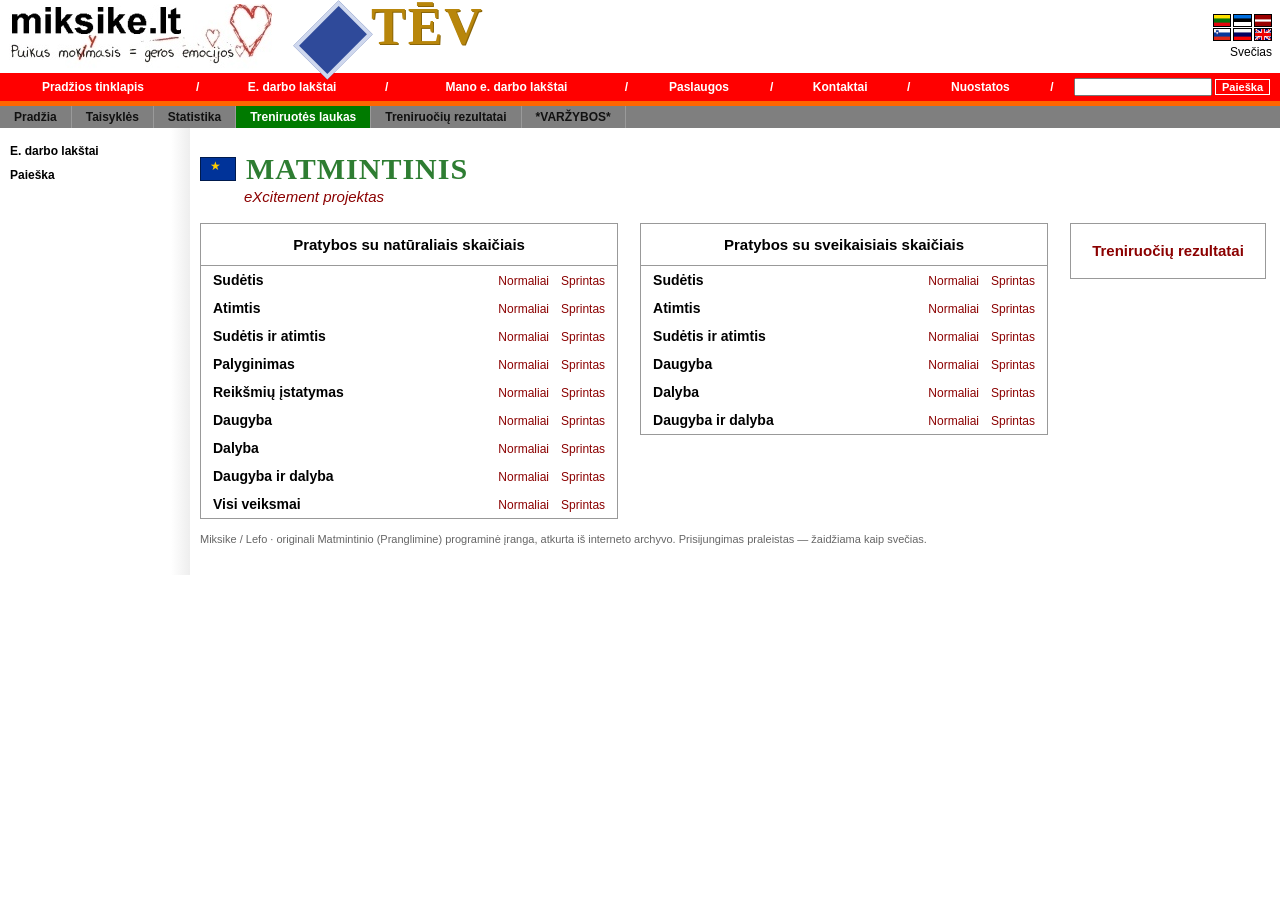
==== index.html @ 284095d4 "Restore Matmintinis (Pranglimine) green Lithuanian game" ====
<!DOCTYPE html>
<html lang="lt">
<head>
<meta charset="utf-8">
<title>Lefo | Lefo</title>
<style>
  html,body{margin:0;padding:0;background:#FFFFFF;font-family:Arial,Helvetica,sans-serif;color:#000}
  a{text-decoration:none;color:#000}
  .top{width:100%;border-collapse:collapse}
  .top td{vertical-align:middle}
  .logo{height:65px;width:271px;border:0;display:block}
  .tev{font-family:"Times New Roman",Georgia,serif;font-weight:bold;color:#b8860b;
       font-size:52px;letter-spacing:2px;line-height:1;text-shadow:1px 1px 0 #8a6508}
  .diamond{display:inline-block;width:40px;height:56px;background:#2f4a9a;transform:rotate(45deg);
           border:4px solid #cfd8ee;vertical-align:middle;margin:0 14px 0 26px}
  .flags{font-size:10px;text-align:right;line-height:1.35}
  .flags img{border:1px solid #000;height:11px;margin-left:2px;vertical-align:middle}
  .acct{font-size:12px;color:#000;text-align:right;margin-top:4px}
  .acct .lo{color:#000;border-bottom:1px solid #000}
  /* red menu */
  .redbar{background:#ff0000}
  .redbar table{width:100%;border-collapse:collapse}
  .redbar td{color:#fff;font-size:12px;font-weight:bold;padding:5px 10px;text-align:center;white-space:nowrap}
  .redbar a{color:#fff}
  .redbar .sep{color:#fff;width:1%}
  .redbar input[type=text]{font-size:11px;padding:1px 2px;width:130px}
  .redbar input[type=submit]{font-size:11px;font-weight:bold;color:#fff;background:#ff0000;border:1px solid #fff;padding:1px 6px}
  .orange{height:5px;background:#FF6600}
  /* tab bar */
  .tabbar{background:#7f7f7f}
  .tabbar table{border-collapse:collapse}
  .tabbar td{font-size:12px;font-weight:bold;padding:4px 14px;border-right:1px solid #9a9a9a}
  .tabbar a{color:#111}
  .tabbar td.active{background:#007a00}
  .tabbar td.active a{color:#fff}
  .tabbar td.varz a{color:#111}
  /* body layout */
  .main{width:100%;border-collapse:collapse}
  .main td.side{width:170px;vertical-align:top;padding:16px 10px;
      background:linear-gradient(90deg,#fff 0,#fff 90%,#eee 100%)}
  .side .it{font-size:12px;font-weight:bold;color:#000;margin:0 0 10px 0}
  .main td.content{vertical-align:top;padding:0 14px 30px 10px}
  .crumb{font-size:12px;color:#555;margin:2px 0 8px}
  .mtitle{display:flex;align-items:center;gap:10px;margin:6px 0 2px}
  .euf{width:34px;height:22px;background:#003399;position:relative;border:1px solid #001a4d;display:inline-block}
  .euf:before{content:"★";color:#ffcc00;position:absolute;left:9px;top:2px;font-size:12px;line-height:1}
  .mname{font-family:"Times New Roman",Georgia,serif;font-weight:bold;color:#2e7d32;font-size:30px;letter-spacing:1px}
  .excite{color:#8b0000;font-size:15px;margin:0 0 18px 44px;font-style:italic}
  .cols{display:flex;gap:22px;align-items:flex-start}
  .box{border:1px solid #999;background:#fff}
  .box h3{margin:0;padding:12px 10px;font-size:15px;text-align:center;border-bottom:1px solid #999;font-weight:bold}
  .box table{border-collapse:collapse;width:100%}
  .box td{padding:6px 12px;font-size:14px;white-space:nowrap;vertical-align:top}
  .box td.name{font-weight:bold}
  .box td.links{text-align:right}
  .box td.links a{color:#8b0000;font-size:12px;margin-left:12px}
  .box td.links a:hover{text-decoration:underline}
  .results{flex:0 0 170px;border:1px solid #999;padding:18px 12px;text-align:center}
  .results a{color:#8b0000;font-weight:bold;font-size:15px}
  .note{font-size:11px;color:#666;margin-top:14px}
  .dis{color:#999;font-size:12px;margin-left:12px}
</style>
</head>
<body>

<!-- ================= HEADER ================= -->
<table class="top">
  <tr>
    <td style="white-space:nowrap">
      <img class="logo" src="assets/img/miksike_logo.jpg" alt="miksike.lt">
    </td>
    <td style="white-space:nowrap;padding-left:10px">
      <span class="diamond"></span><span class="tev">T&#274;V</span>
    </td>
    <td style="width:100%"></td>
    <td style="text-align:right;white-space:nowrap;padding-right:8px">
      <div class="flags">
        <a href="#" title="miksike.lt"><img src="assets/img/topframe/lithuania.gif"></a><a href="#" title="miksike.ee"><img src="assets/img/topframe/eesti.gif"></a><a href="#" title="miksike.lv"><img src="assets/img/topframe/latvia.gif"></a><br>
        <a href="#" title="sl"><img src="assets/img/topframe/slovenia.gif"></a><a href="#" title="ru"><img src="assets/img/topframe/russianflag.gif"></a><a href="#" title="en"><img src="assets/img/topframe/england.gif"></a>
      </div>
      <div class="acct">Svečias</div>
    </td>
  </tr>
</table>

<!-- ================= RED MENU ================= -->
<div class="redbar">
  <table>
    <tr>
      <td><a href="#">Prad&#382;ios tinklapis</a></td><td class="sep">/</td>
      <td><a href="#">E. darbo lak&#353;tai</a></td><td class="sep">/</td>
      <td><a href="#">Mano e. darbo lak&#353;tai</a></td><td class="sep">/</td>
      <td><a href="#">Paslaugos</a></td><td class="sep">/</td>
      <td><a href="#">Kontaktai</a></td><td class="sep">/</td>
      <td><a href="#">Nuostatos</a></td><td class="sep">/</td>
      <td style="text-align:right;width:1%">
        <input type="text" placeholder="">&nbsp;<input type="submit" value="Paie&#353;ka">
      </td>
    </tr>
  </table>
</div>
<div class="orange"></div>

<!-- ================= TAB BAR ================= -->
<div class="tabbar">
  <table>
    <tr>
      <td><a href="#">Prad&#382;ia</a></td>
      <td><a href="#">Taisykl&#279;s</a></td>
      <td><a href="#">Statistika</a></td>
      <td class="active"><a href="index.html">Treniruot&#279;s laukas</a></td>
      <td><a href="#">Treniruo&#269;i&#371; rezultatai</a></td>
      <td class="varz"><a href="#">*VAR&#381;YBOS*</a></td>
    </tr>
  </table>
</div>

<!-- ================= BODY ================= -->
<table class="main">
  <tr>
    <td class="side">
      <div class="it"><a href="#">E. darbo lak&#353;tai</a></div>
      <div class="it"><a href="#">Paie&#353;ka</a></div>
    </td>
    <td class="content">
      <div class="crumb">&nbsp;</div>
      <div class="mtitle"><span class="euf"></span><span class="mname">MATMINTINIS</span></div>
      <div class="excite">eXcitement projektas</div>

      <div class="cols">
        <!-- natural numbers -->
        <div class="box" style="flex:1 1 auto">
          <h3>Pratybos su nat&#363;raliais skai&#269;iais</h3>
          <table>
            <tr><td class="name">Sud&#279;tis</td><td class="links"><a href="game.html?valik=1">Normaliai</a><a href="game.html?valik=1&amp;sprint=1">Sprintas</a></td></tr>
            <tr><td class="name">Atimtis</td><td class="links"><a href="game.html?valik=2">Normaliai</a><a href="game.html?valik=2&amp;sprint=1">Sprintas</a></td></tr>
            <tr><td class="name">Sud&#279;tis ir atimtis</td><td class="links"><a href="game.html?valik=3">Normaliai</a><a href="game.html?valik=3&amp;sprint=1">Sprintas</a></td></tr>
            <tr><td class="name">Palyginimas</td><td class="links"><a href="cmp.html">Normaliai</a><a href="cmp.html?sprint=1">Sprintas</a></td></tr>
            <tr><td class="name">Reik&#353;mi&#371; &#303;statymas</td><td class="links"><a href="fill.html">Normaliai</a><a href="fill.html?sprint=1">Sprintas</a></td></tr>
            <tr><td class="name">Daugyba</td><td class="links"><a href="game.html?valik=4">Normaliai</a><a href="game.html?valik=4&amp;sprint=1">Sprintas</a></td></tr>
            <tr><td class="name">Dalyba</td><td class="links"><a href="game.html?valik=5">Normaliai</a><a href="game.html?valik=5&amp;sprint=1">Sprintas</a></td></tr>
            <tr><td class="name">Daugyba ir dalyba</td><td class="links"><a href="game.html?valik=6">Normaliai</a><a href="game.html?valik=6&amp;sprint=1">Sprintas</a></td></tr>
            <tr><td class="name">Visi veiksmai</td><td class="links"><a href="game.html?valik=7">Normaliai</a><a href="game.html?valik=7&amp;sprint=1">Sprintas</a></td></tr>
          </table>
        </div>

        <!-- integers -->
        <div class="box" style="flex:1 1 auto">
          <h3>Pratybos su sveikaisiais skai&#269;iais</h3>
          <table>
            <tr><td class="name">Sud&#279;tis</td><td class="links"><a href="game_int.html?valik=1">Normaliai</a><a href="game_int.html?valik=1&amp;sprint=1">Sprintas</a></td></tr>
            <tr><td class="name">Atimtis</td><td class="links"><a href="game_int.html?valik=2">Normaliai</a><a href="game_int.html?valik=2&amp;sprint=1">Sprintas</a></td></tr>
            <tr><td class="name">Sud&#279;tis ir atimtis</td><td class="links"><a href="game_int.html?valik=3">Normaliai</a><a href="game_int.html?valik=3&amp;sprint=1">Sprintas</a></td></tr>
            <tr><td class="name">Daugyba</td><td class="links"><a href="game_int.html?valik=4">Normaliai</a><a href="game_int.html?valik=4&amp;sprint=1">Sprintas</a></td></tr>
            <tr><td class="name">Dalyba</td><td class="links"><a href="game_int.html?valik=5">Normaliai</a><a href="game_int.html?valik=5&amp;sprint=1">Sprintas</a></td></tr>
            <tr><td class="name">Daugyba ir dalyba</td><td class="links"><a href="game_int.html?valik=6">Normaliai</a><a href="game_int.html?valik=6&amp;sprint=1">Sprintas</a></td></tr>
          </table>
        </div>

        <!-- results -->
        <div class="results">
          <a href="results.html">Treniruo&#269;i&#371; rezultatai</a>
        </div>
      </div>

      <div class="note">Miksike / Lefo &middot; originali Matmintinio (Pranglimine) programin&#279; &#303;ranga, atkurta i&#353; interneto archyvo. Prisijungimas praleistas &mdash; &#382;aid&#382;iama kaip sve&#269;ias.</div>
    </td>
  </tr>
</table>

<script>
function soon(){}
</script>
</body>
</html>
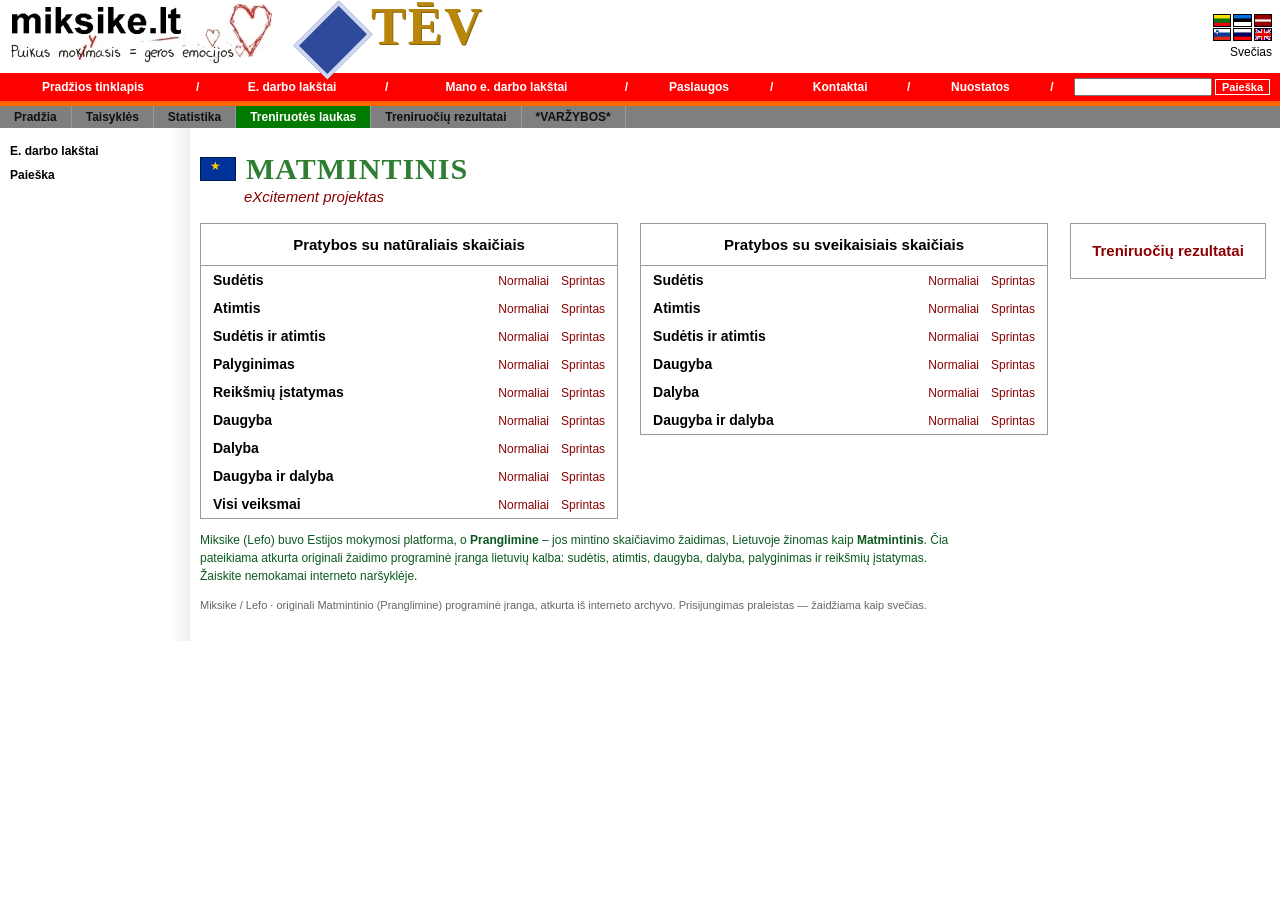
==== commit 6c045197: "Add SEO: meta tags, JSON-LD, robots.txt, sitemap.xml, IndexNow key" ====
--- a/index.html
+++ b/index.html
@@ -2,7 +2,26 @@
 <html lang="lt">
 <head>
 <meta charset="utf-8">
-<title>Lefo | Lefo</title>
+<title>Miksike – Pranglimine / Matmintinis (mintino skaičiavimo žaidimas)</title>
+<meta name="description" content="Miksike / Lefo mintino skaičiavimo žaidimas Pranglimine (Matmintinis). Žaisk nemokamai naršyklėje: sudėtis, atimtis, daugyba, dalyba, palyginimas ir reikšmių įstatymas. Atkurtas originalus Miksike matematikos žaidimas.">
+<meta name="keywords" content="Miksike, Miksike žaidimas, Pranglimine, Pranglimine žaidimas, Matmintinis, matmintinis žaidimas, mintino skaičiavimo žaidimas, mental math, Lefo, matematikos žaidimas, sudėtis, atimtis, daugyba, dalyba, palyginimas, reikšmių įstatymas, Miksike matematika, Miksike pranglimine">
+<meta name="author" content="Miksike / Lefo">
+<meta name="robots" content="index, follow, max-image-preview:large">
+<meta name="googlebot" content="index, follow">
+<link rel="canonical" href="https://pijussad.github.io/matmintinis/">
+<meta property="og:type" content="website">
+<meta property="og:site_name" content="Miksike Pranglimine / Matmintinis">
+<meta property="og:title" content="Miksike – Pranglimine / Matmintinis (mintino skaičiavimo žaidimas)">
+<meta property="og:description" content="Atkurtas Miksike / Lefo mintino skaičiavimo žaidimas Pranglimine (Matmintinis). Sudėtis, atimtis, daugyba, dalyba, palyginimas, reikšmių įstatymas.">
+<meta property="og:url" content="https://pijussad.github.io/matmintinis/">
+<meta property="og:locale" content="lt_LT">
+<meta name="twitter:card" content="summary">
+<meta name="twitter:title" content="Miksike – Pranglimine / Matmintinis">
+<meta name="twitter:description" content="Atkurtas Miksike / Lefo mintino skaičiavimo žaidimas Pranglimine (Matmintinis).">
+<link rel="icon" href="data:image/svg+xml,%3Csvg xmlns='http://www.w3.org/2000/svg' viewBox='0 0 64 64'%3E%3Crect width='64' height='64' fill='%2340C060'/%3E%3Ctext x='32' y='46' font-size='40' font-family='Arial' font-weight='bold' text-anchor='middle' fill='%23004000'%3EM%3C/text%3E%3C/svg%3E">
+<script type="application/ld+json">
+{"@context":"https://schema.org","@type":"VideoGame","name":"Miksike Pranglimine / Matmintinis","alternateName":["Pranglimine","Matmintinis","Miksike"],"description":"Miksike / Lefo mintino skaičiavimo žaidimas Pranglimine (Matmintinis): sudėtis, atimtis, daugyba, dalyba, palyginimas ir reikšmių įstatymas.","genre":["Educational","Math","Mental arithmetic"],"gamePlatform":"Web browser","applicationCategory":"Game","url":"https://pijussad.github.io/matmintinis/","inLanguage":["lt","et"],"offers":{"@type":"Offer","price":"0","priceCurrency":"EUR"},"publisher":{"@type":"Organization","name":"Miksike / Lefo"}}
+</script>
 <style>
   html,body{margin:0;padding:0;background:#FFFFFF;font-family:Arial,Helvetica,sans-serif;color:#000}
   a{text-decoration:none;color:#000}
@@ -163,7 +182,9 @@
         </div>
       </div>
 
-      <div class="note">Miksike / Lefo &middot; originali Matmintinio (Pranglimine) programin&#279; &#303;ranga, atkurta i&#353; interneto archyvo. Prisijungimas praleistas &mdash; &#382;aid&#382;iama kaip sve&#269;ias.</div>
+      <h1 style="position:absolute;width:1px;height:1px;overflow:hidden;clip:rect(0 0 0 0);">Miksike – Pranglimine / Matmintinis mintino skaičiavimo žaidimas</h1>
+      <p style="font-size:12px;color:#0a5a1f;max-width:760px;line-height:1.5;margin-top:12px;">Miksike (Lefo) buvo Estijos mokymosi platforma, o <b>Pranglimine</b> – jos mintino skaičiavimo žaidimas, Lietuvoje žinomas kaip <b>Matmintinis</b>. Čia pateikiama atkurta originali žaidimo programinė įranga lietuvių kalba: sudėtis, atimtis, daugyba, dalyba, palyginimas ir reikšmių įstatymas. Žaiskite nemokamai interneto naršyklėje.</p>
+<div class="note">Miksike / Lefo &middot; originali Matmintinio (Pranglimine) programin&#279; &#303;ranga, atkurta i&#353; interneto archyvo. Prisijungimas praleistas &mdash; &#382;aid&#382;iama kaip sve&#269;ias.</div>
     </td>
   </tr>
 </table>
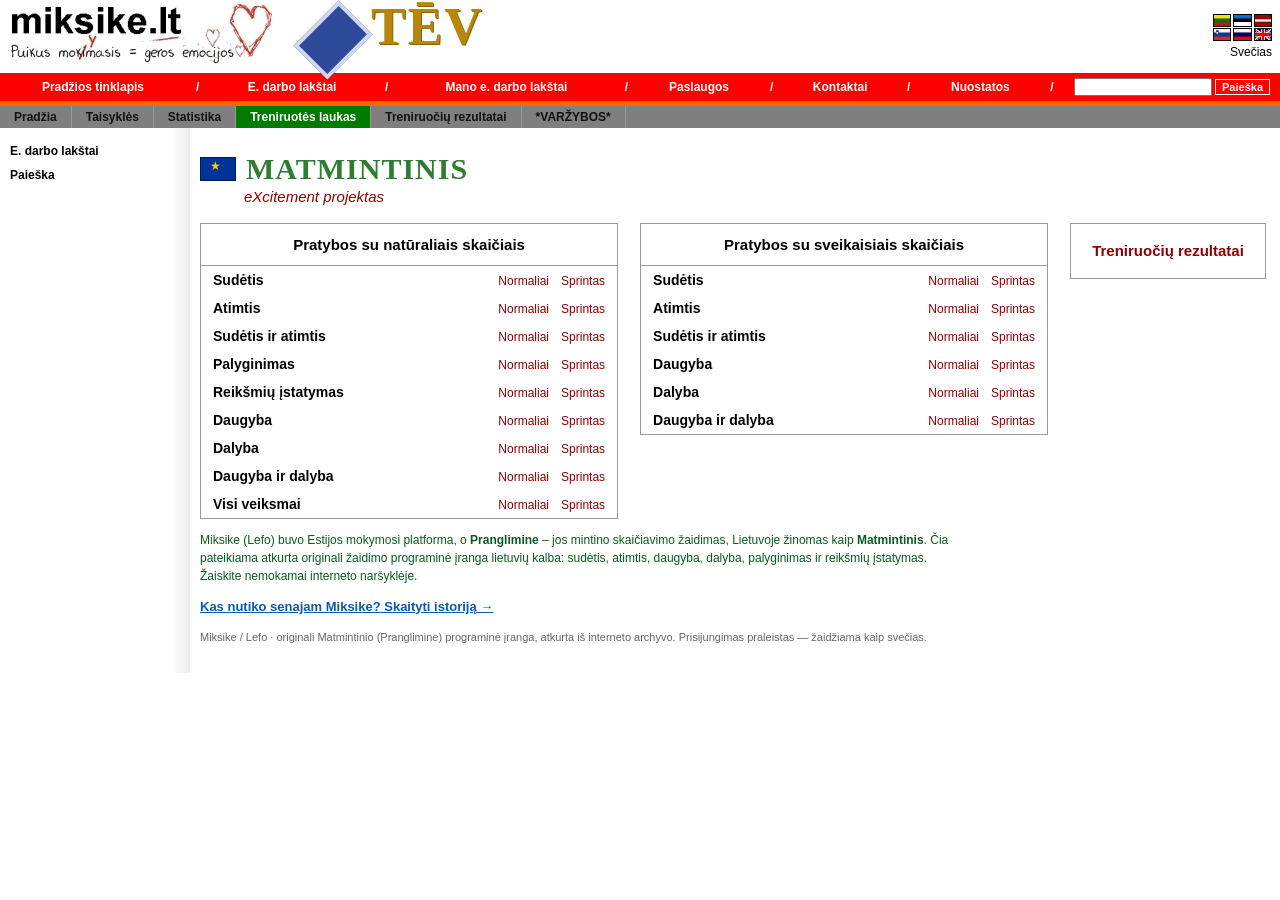
==== commit 8d13ddb4: "Add Miksike history page (+sitemap, index link); comparison mode now addition/subtraction only" ====
--- a/index.html
+++ b/index.html
@@ -184,6 +184,7 @@
 
       <h1 style="position:absolute;width:1px;height:1px;overflow:hidden;clip:rect(0 0 0 0);">Miksike – Pranglimine / Matmintinis mintino skaičiavimo žaidimas</h1>
       <p style="font-size:12px;color:#0a5a1f;max-width:760px;line-height:1.5;margin-top:12px;">Miksike (Lefo) buvo Estijos mokymosi platforma, o <b>Pranglimine</b> – jos mintino skaičiavimo žaidimas, Lietuvoje žinomas kaip <b>Matmintinis</b>. Čia pateikiama atkurta originali žaidimo programinė įranga lietuvių kalba: sudėtis, atimtis, daugyba, dalyba, palyginimas ir reikšmių įstatymas. Žaiskite nemokamai interneto naršyklėje.</p>
+      <p style="margin-top:8px;"><a href="istorija.html" style="color:#0a5ab0;text-decoration:underline;font-size:13px;font-weight:bold;">Kas nutiko senajam Miksike? Skaityti istoriją &rarr;</a></p>
 <div class="note">Miksike / Lefo &middot; originali Matmintinio (Pranglimine) programin&#279; &#303;ranga, atkurta i&#353; interneto archyvo. Prisijungimas praleistas &mdash; &#382;aid&#382;iama kaip sve&#269;ias.</div>
     </td>
   </tr>
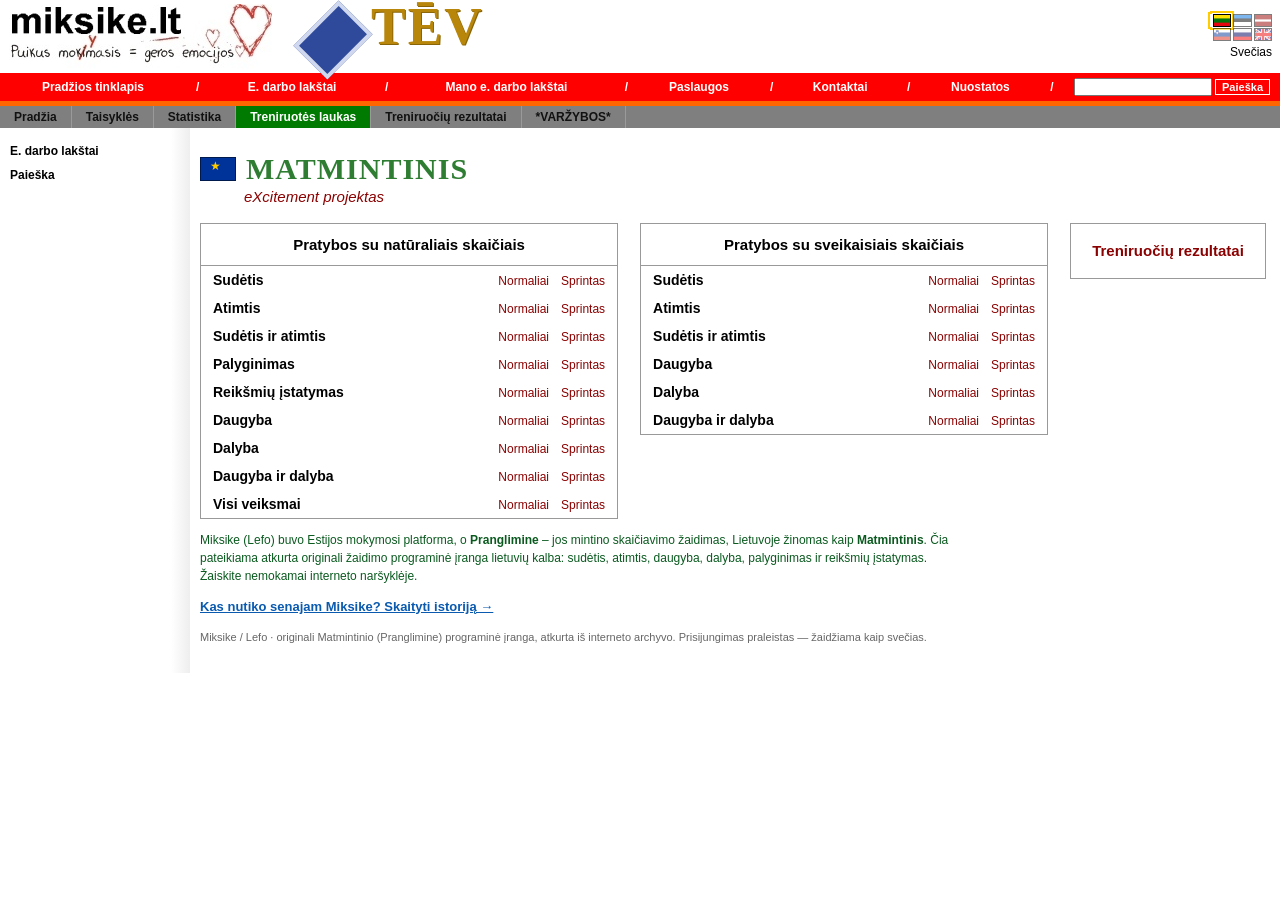
==== commit 72655b40: "Results page matches Miksike frame layout; add 6-language switcher (LT default); fix Sprint in cmp/f" ====
--- a/index.html
+++ b/index.html
@@ -124,12 +124,12 @@
 <div class="tabbar">
   <table>
     <tr>
-      <td><a href="#">Prad&#382;ia</a></td>
-      <td><a href="#">Taisykl&#279;s</a></td>
-      <td><a href="#">Statistika</a></td>
+      <td><a href="pradzia.html">Prad&#382;ia</a></td>
+      <td><a href="taisykles.html">Taisykl&#279;s</a></td>
+      <td><a href="statistika.html">Statistika</a></td>
       <td class="active"><a href="index.html">Treniruot&#279;s laukas</a></td>
-      <td><a href="#">Treniruo&#269;i&#371; rezultatai</a></td>
-      <td class="varz"><a href="#">*VAR&#381;YBOS*</a></td>
+      <td><a href="results.html">Treniruo&#269;i&#371; rezultatai</a></td>
+      <td class="varz"><a href="pradzia.html">*VAR&#381;YBOS*</a></td>
     </tr>
   </table>
 </div>
@@ -193,5 +193,6 @@
 <script>
 function soon(){}
 </script>
+<script src="assets/lang.js"></script>
 </body>
 </html>
